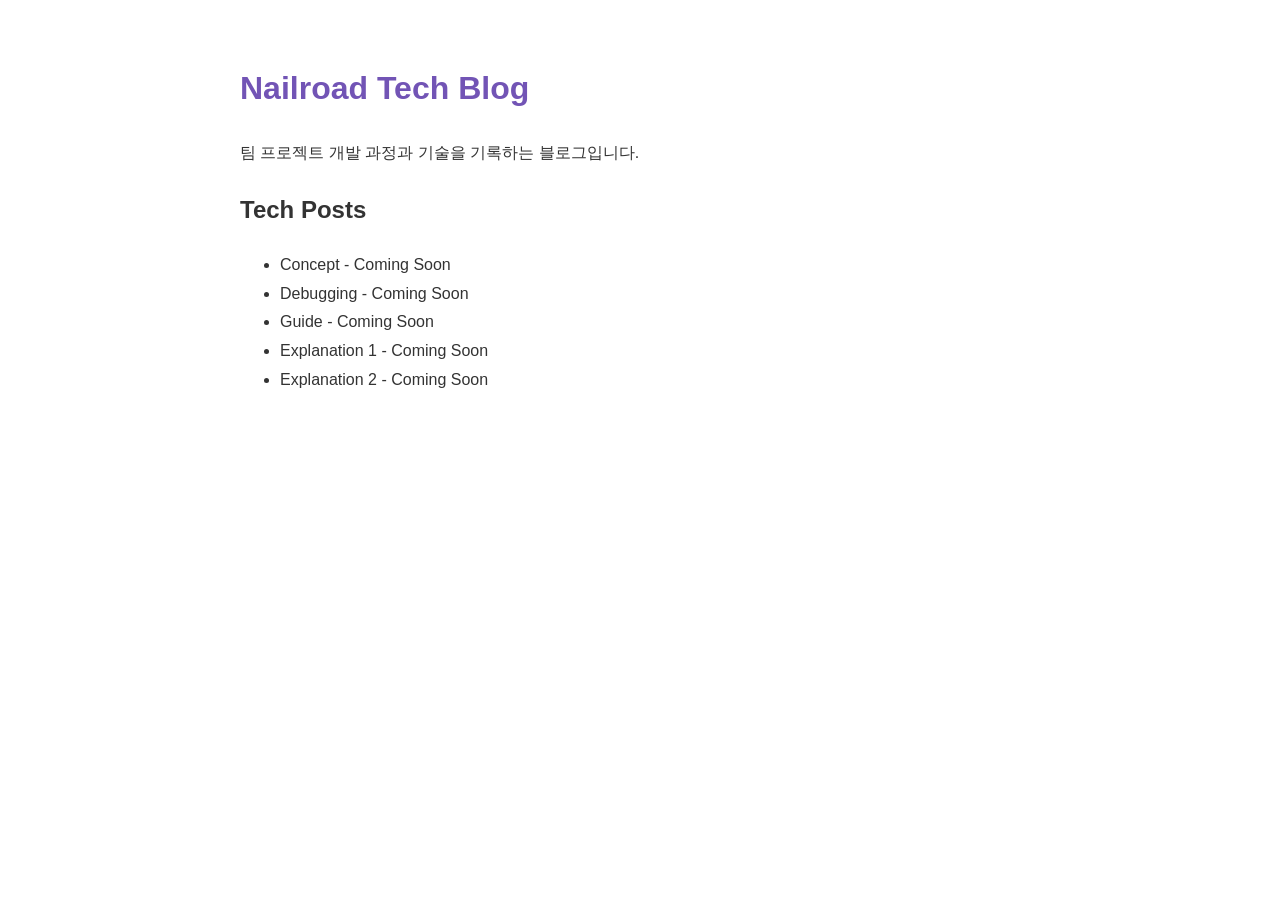
==== index.html @ 81e7b4c1 "feat: 기본 메인 화면 구현" ====
<!DOCTYPE html>
<html lang="ko">
<head>
  <meta charset="UTF-8" />
  <meta name="viewport" content="width=device-width, initial-scale=1.0" />
  <title>Nailroad Tech Blog</title>
  <style>
    body {
      font-family: Arial, sans-serif;
      max-width: 800px;
      margin: 60px auto;
      padding: 0 20px;
      line-height: 1.8;
      color: #333;
    }
    h1 { color: #7254b5; }
    a { color: #7254b5; }
  </style>
</head>
<body>
  <h1>Nailroad Tech Blog</h1>
  <p>팀 프로젝트 개발 과정과 기술을 기록하는 블로그입니다.</p>

  <h2>Tech Posts</h2>
  <ul>
    <li>Concept - Coming Soon</li>
    <li>Debugging - Coming Soon</li>
    <li>Guide - Coming Soon</li>
    <li>Explanation 1 - Coming Soon</li>
    <li>Explanation 2 - Coming Soon</li>
  </ul>
</body>
</html>
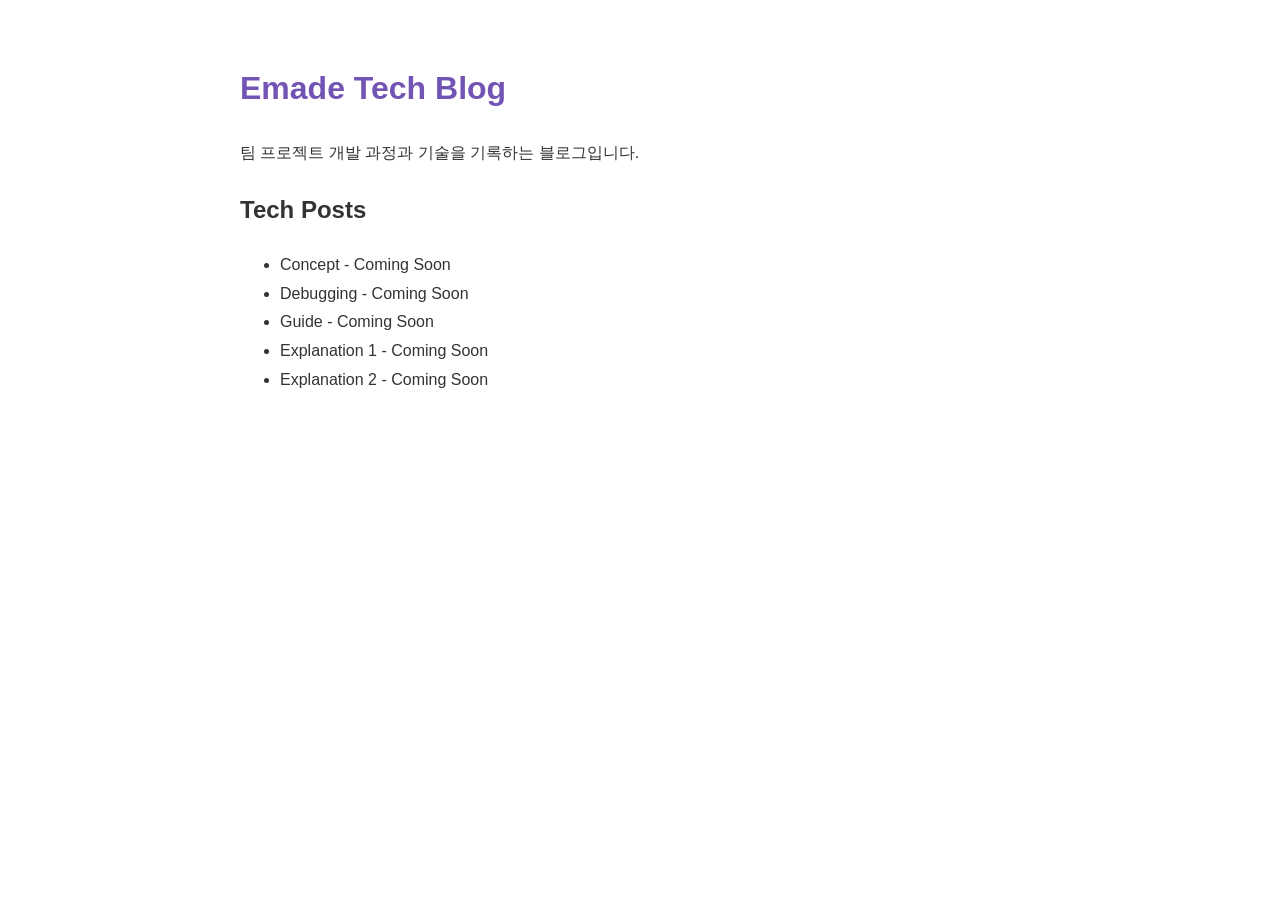
==== commit 9f5a26a6: "fix: 제목 수정" ====
--- a/index.html
+++ b/index.html
@@ -1,34 +1,37 @@
+<!doctype html>
+<html lang="ko">
+  <head>
+    <meta charset="UTF-8" />
+    <meta name="viewport" content="width=device-width, initial-scale=1.0" />
+    <title>Nailroad Tech Blog</title>
+    <style>
+      body {
+        font-family: Arial, sans-serif;
+        max-width: 800px;
+        margin: 60px auto;
+        padding: 0 20px;
+        line-height: 1.8;
+        color: #333;
+      }
+      h1 {
+        color: #7254b5;
+      }
+      a {
+        color: #7254b5;
+      }
+    </style>
+  </head>
+  <body>
+    <h1>Emade Tech Blog</h1>
+    <p>팀 프로젝트 개발 과정과 기술을 기록하는 블로그입니다.</p>
 
-<!DOCTYPE html>
-<html lang="ko">
-<head>
-  <meta charset="UTF-8" />
-  <meta name="viewport" content="width=device-width, initial-scale=1.0" />
-  <title>Nailroad Tech Blog</title>
-  <style>
-    body {
-      font-family: Arial, sans-serif;
-      max-width: 800px;
-      margin: 60px auto;
-      padding: 0 20px;
-      line-height: 1.8;
-      color: #333;
-    }
-    h1 { color: #7254b5; }
-    a { color: #7254b5; }
-  </style>
-</head>
-<body>
-  <h1>Nailroad Tech Blog</h1>
-  <p>팀 프로젝트 개발 과정과 기술을 기록하는 블로그입니다.</p>
-
-  <h2>Tech Posts</h2>
-  <ul>
-    <li>Concept - Coming Soon</li>
-    <li>Debugging - Coming Soon</li>
-    <li>Guide - Coming Soon</li>
-    <li>Explanation 1 - Coming Soon</li>
-    <li>Explanation 2 - Coming Soon</li>
-  </ul>
-</body>
+    <h2>Tech Posts</h2>
+    <ul>
+      <li>Concept - Coming Soon</li>
+      <li>Debugging - Coming Soon</li>
+      <li>Guide - Coming Soon</li>
+      <li>Explanation 1 - Coming Soon</li>
+      <li>Explanation 2 - Coming Soon</li>
+    </ul>
+  </body>
 </html>
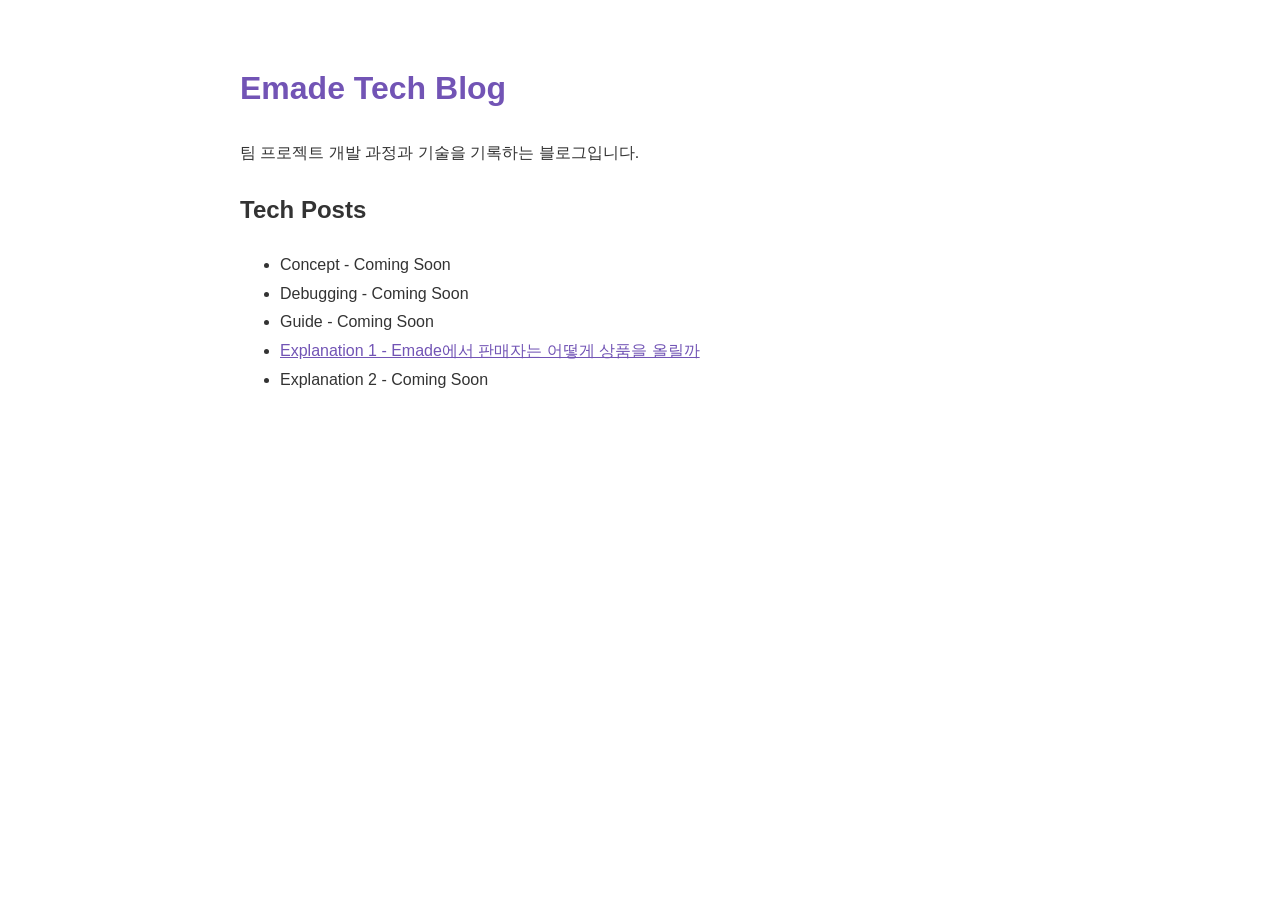
==== commit 1f2ee4fa: "docs: 메인 페이지에 explanation1 링크 추가" ====
--- a/index.html
+++ b/index.html
@@ -30,7 +30,7 @@
       <li>Concept - Coming Soon</li>
       <li>Debugging - Coming Soon</li>
       <li>Guide - Coming Soon</li>
-      <li>Explanation 1 - Coming Soon</li>
+      <li><a href="posts/explanation1.html">Explanation 1 - Emade에서 판매자는 어떻게 상품을 올릴까</a></li>
       <li>Explanation 2 - Coming Soon</li>
     </ul>
   </body>
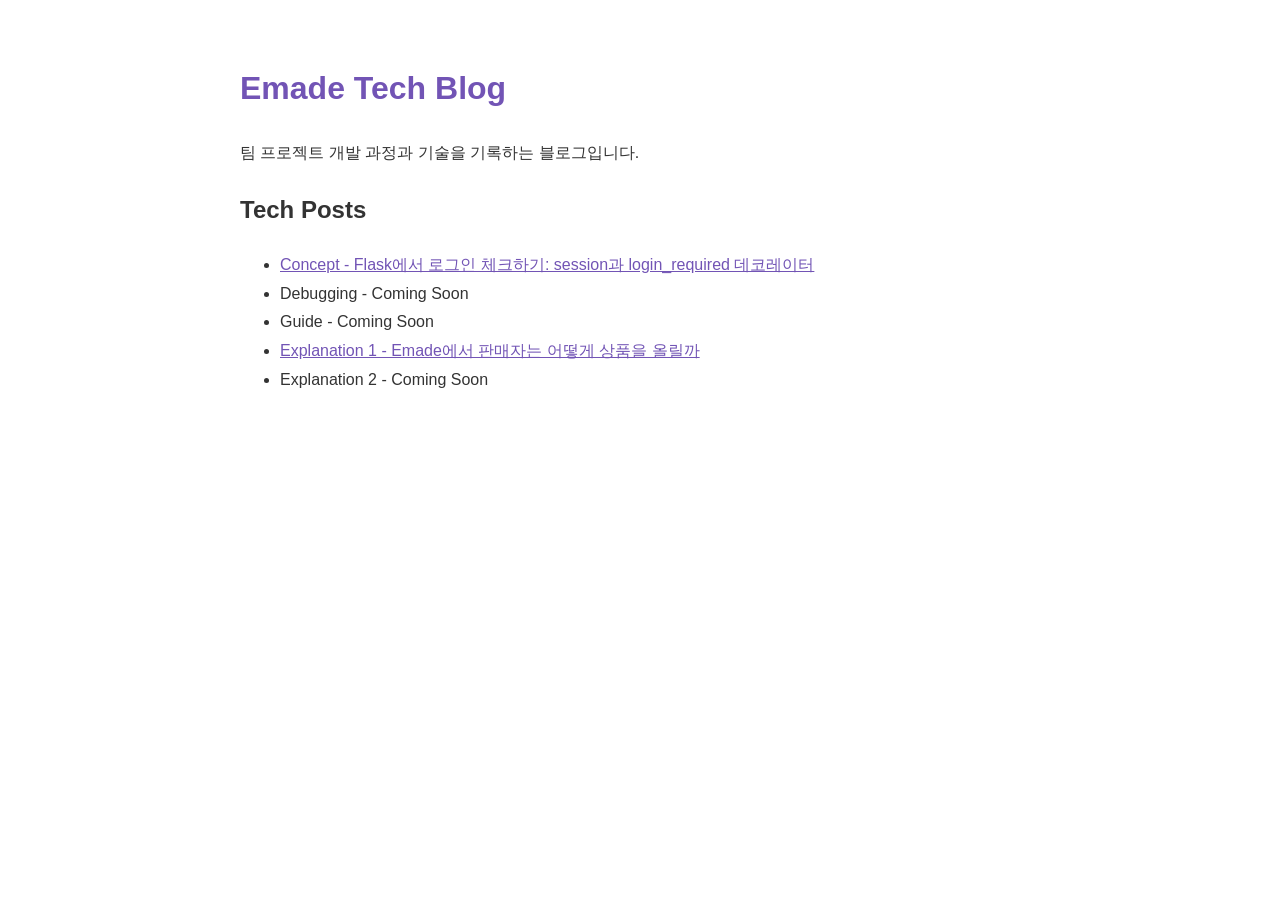
==== commit be861c80: "docs: 메인 페이지에 concept 링크 추가" ====
--- a/index.html
+++ b/index.html
@@ -27,7 +27,7 @@
 
     <h2>Tech Posts</h2>
     <ul>
-      <li>Concept - Coming Soon</li>
+      <li><a href="posts/concept.html">Concept - Flask에서 로그인 체크하기: session과 login_required 데코레이터</a></li>
       <li>Debugging - Coming Soon</li>
       <li>Guide - Coming Soon</li>
       <li><a href="posts/explanation1.html">Explanation 1 - Emade에서 판매자는 어떻게 상품을 올릴까</a></li>
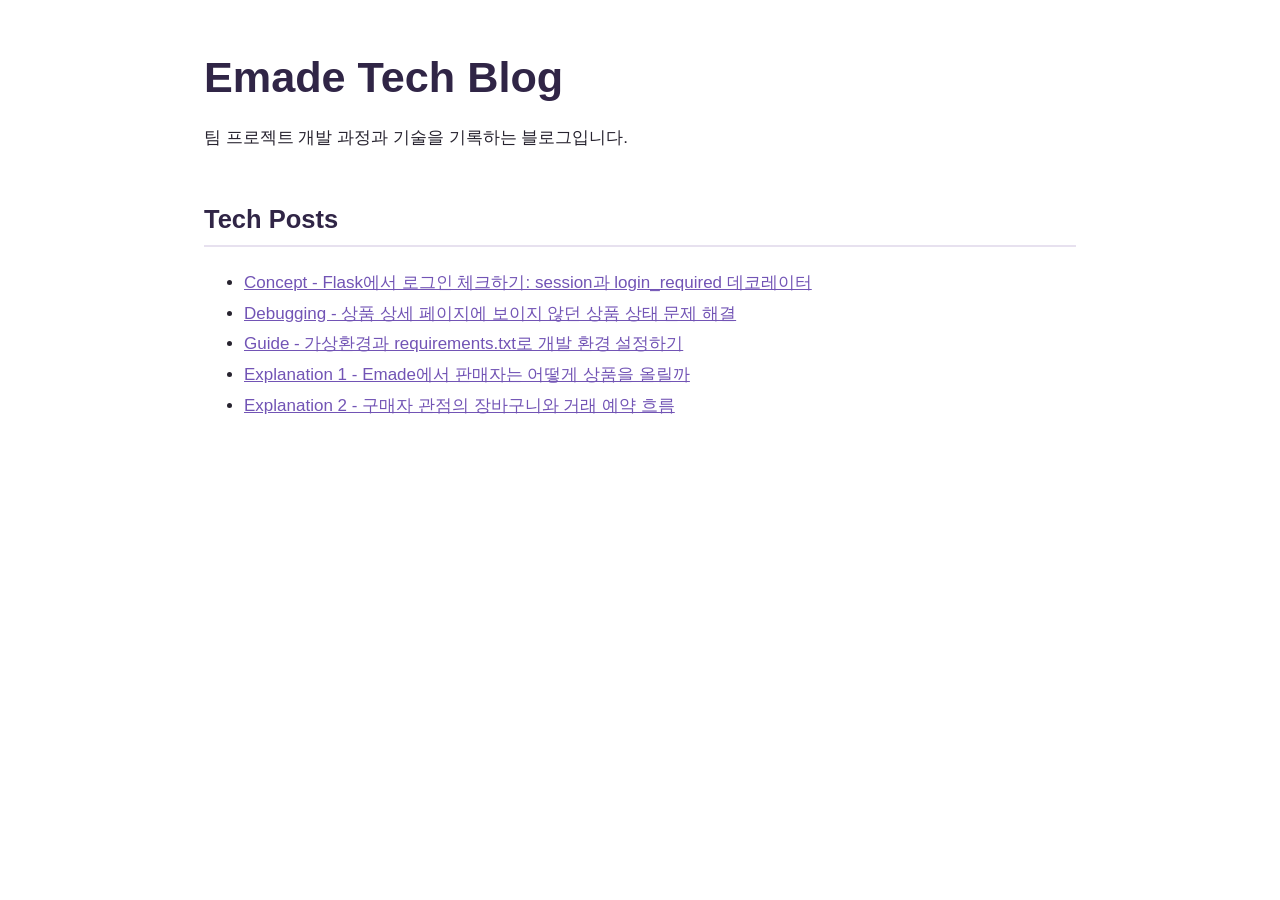
==== commit 7f31624b: "feat: 블로그 게시물 링크 및 공통 스타일 정리" ====
--- a/index.html
+++ b/index.html
@@ -4,22 +4,7 @@
     <meta charset="UTF-8" />
     <meta name="viewport" content="width=device-width, initial-scale=1.0" />
     <title>Nailroad Tech Blog</title>
-    <style>
-      body {
-        font-family: Arial, sans-serif;
-        max-width: 800px;
-        margin: 60px auto;
-        padding: 0 20px;
-        line-height: 1.8;
-        color: #333;
-      }
-      h1 {
-        color: #7254b5;
-      }
-      a {
-        color: #7254b5;
-      }
-    </style>
+    <link rel="stylesheet" href="style.css" />
   </head>
   <body>
     <h1>Emade Tech Blog</h1>
@@ -28,10 +13,10 @@
     <h2>Tech Posts</h2>
     <ul>
       <li><a href="posts/concept.html">Concept - Flask에서 로그인 체크하기: session과 login_required 데코레이터</a></li>
-      <li>Debugging - Coming Soon</li>
-      <li>Guide - Coming Soon</li>
+      <li><a href="posts/debugging.html">Debugging - 상품 상세 페이지에 보이지 않던 상품 상태 문제 해결</a></li>
+      <li><a href="posts/guide.html">Guide - 가상환경과 requirements.txt로 개발 환경 설정하기</a></li>
       <li><a href="posts/explanation1.html">Explanation 1 - Emade에서 판매자는 어떻게 상품을 올릴까</a></li>
-      <li>Explanation 2 - Coming Soon</li>
+      <li><a href="posts/explanation2.html">Explanation 2 - 구매자 관점의 장바구니와 거래 예약 흐름</a></li>
     </ul>
   </body>
 </html>
--- a/style.css
+++ b/style.css
@@ -0,0 +1,42 @@
+:root {
+  --accent: #7254b5;
+  --ink: #27232f;
+  --muted: #625d6d;
+  --surface: #ffffff;
+  --line: #e7e1ef;
+  --code: #f6f4f9;
+}
+
+* { box-sizing: border-box; }
+
+body {
+  max-width: 920px;
+  margin: 0 auto;
+  padding: 48px 24px 64px;
+  background: var(--surface);
+  color: var(--ink);
+  font-family: -apple-system, BlinkMacSystemFont, "Segoe UI", sans-serif;
+  font-size: 17px;
+  line-height: 1.8;
+}
+
+article { max-width: 820px; margin: 0 auto; }
+h1, h2, h3 { line-height: 1.35; color: #302546; }
+h1 { font-size: clamp(2rem, 5vw, 2.7rem); margin: 0 0 1rem; }
+h2 { margin-top: 3rem; padding-bottom: .55rem; border-bottom: 2px solid var(--line); }
+h3 { margin-top: 2rem; }
+a { color: var(--accent); }
+a:hover { color: #4d3188; }
+code { padding: .1rem .35rem; border-radius: 4px; background: var(--code); font-family: Consolas, monospace; }
+pre { overflow-x: auto; padding: 1rem; border-radius: 8px; background: var(--code); }
+pre code { padding: 0; background: transparent; }
+blockquote { margin: 1.5rem 0; padding: .75rem 1rem; border-left: 4px solid var(--accent); background: #faf8fe; }
+table { width: 100%; border-collapse: collapse; }
+th, td { padding: .7rem; border: 1px solid var(--line); text-align: left; }
+
+.site-nav { margin-bottom: 2.5rem; font-size: .95rem; }
+.site-nav a { text-decoration: none; font-weight: 700; }
+
+@media (max-width: 600px) {
+  body { padding: 28px 16px 40px; font-size: 16px; }
+}
